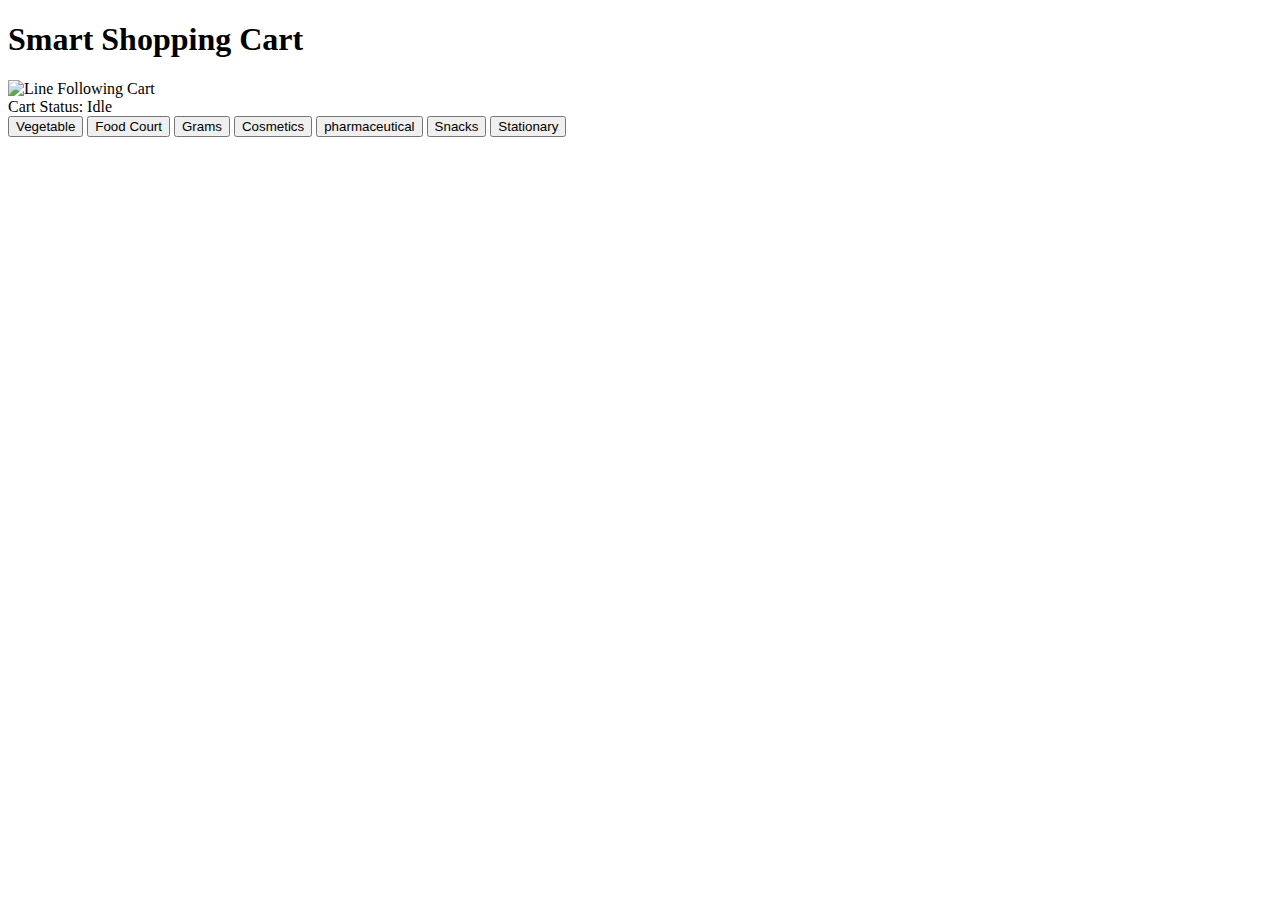
==== cart.html @ 1d6044de "added" ====
<!DOCTYPE html>
<html lang="en">
<head>
    <meta charset="UTF-8">
    <meta name="viewport" content="width=device-width, initial-scale=1.0">
    <title>Smart Shopping Cart</title>
    <script src="cart.js"></script>
    <link rel="stylesheet" href="cart.css">
    <link rel="preconnect" href="https://fonts.googleapis.com">
    <link rel="preconnect" href="https://fonts.gstatic.com" crossorigin>
    <link href="https://fonts.googleapis.com/css2?family=Inter:wght@100;200;300;400;500;600;700;800&family=Poppins:wght@600&display=swap" rel="stylesheet">
    <link rel="preconnect" href="https://fonts.googleapis.com">
    <link rel="preconnect" href="https://fonts.gstatic.com" crossorigin>
    <link href="https://fonts.googleapis.com/css2?family=Inter:wght@100;200;300;400;500;600;700;800&family=Kumbh+Sans:wght@200;300;400;500;600;700;800&family=Poppins:wght@600&display=swap" rel="stylesheet">
</head>
<body>
    <h1>Smart Shopping Cart</h1>
    
    <img id="Cart-image" src="cart.png" alt="Line Following Cart">

    <div id="status-message">Cart Status: <span id="status">Idle</span></div>

    <div class="part">
        
          <button id="destination-button" onclick="reachDestination1()">Vegetable</button>
          <button id="destination-button" onclick="reachDestination2()">Food Court</button>
          <button id="destination-button" onclick="reachDestination3()">Grams</button>
          <button id="destination-button" onclick="reachDestination4()">Cosmetics</button>
          <button id="destination-button" onclick="reachDestination5()">pharmaceutical</button>
          <button id="destination-button" onclick="reachDestination6()">Snacks</button>
          <button id="destination-button" onclick="reachDestination7()">Stationary</button>
        
      </div>

</body>
</html>
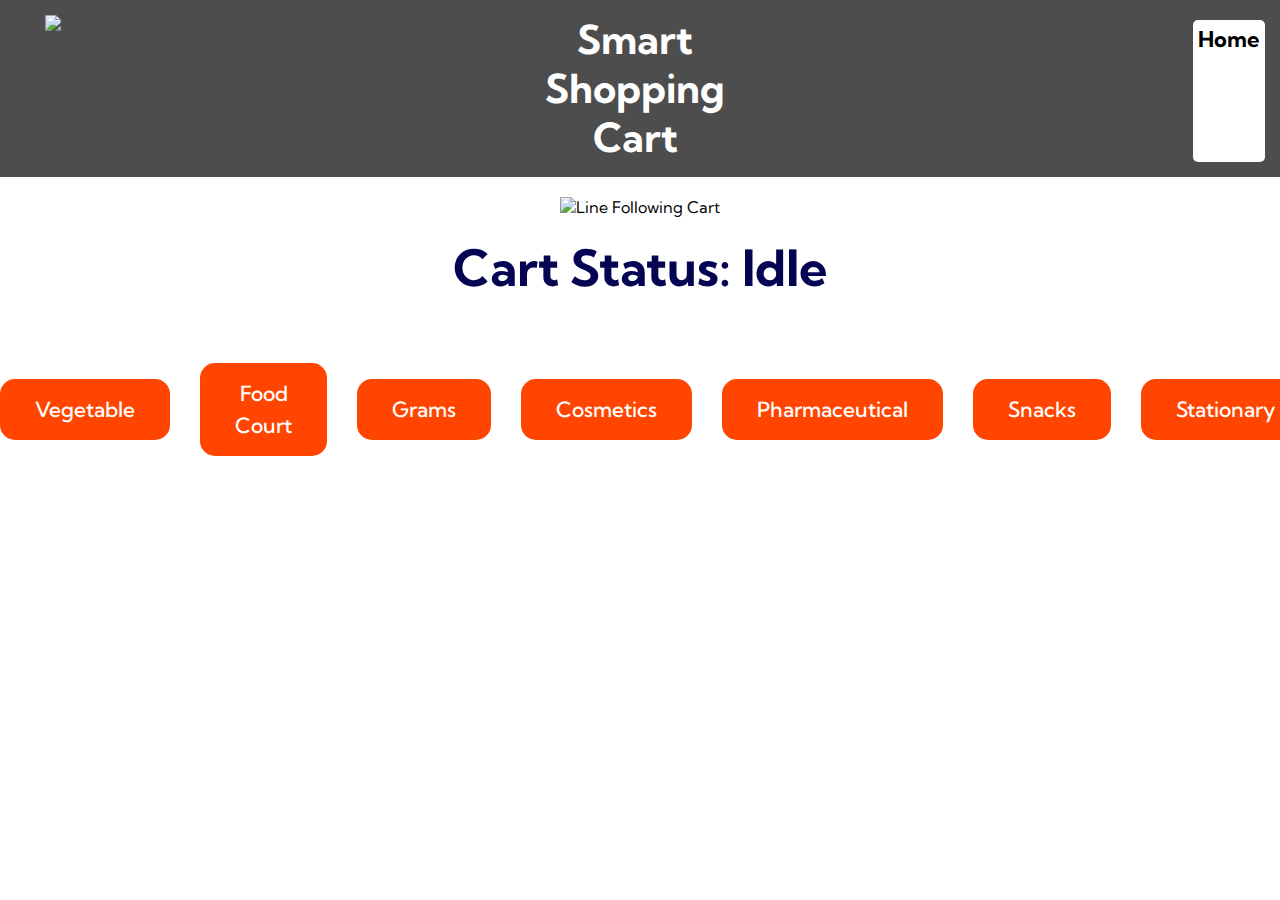
==== commit 364be051: "int" ====
--- a/cart.html
+++ b/cart.html
@@ -14,7 +14,11 @@
     <link href="https://fonts.googleapis.com/css2?family=Inter:wght@100;200;300;400;500;600;700;800&family=Kumbh+Sans:wght@200;300;400;500;600;700;800&family=Poppins:wght@600&display=swap" rel="stylesheet">
 </head>
 <body>
-    <h1>Smart Shopping Cart</h1>
+    <header>
+        <img src="cart.png" class="logo">
+        <h1 style="margin: 0;">Smart Shopping Cart</h1>
+        <a href="index.html" class="track">Home</a>
+    </header>
     
     <img id="Cart-image" src="cart.png" alt="Line Following Cart">
 
--- a/cart.css
+++ b/cart.css
@@ -0,0 +1,129 @@
+body {
+  font-family: Kumbh Sans;
+  text-align: center;
+  padding: 0;
+  margin: 0;
+}
+
+header {
+  background-color: #4d4d4d;
+  display: flex;
+  color: #fff;
+  padding: 15px;
+  text-align: center;
+  flex-direction: row;
+  gap: 450px;
+  top: 0;
+}
+
+.logo {
+  width: 60px;
+  margin-left: 30px;
+}
+
+.track {
+  color: black;
+  justify-content: center;
+  align-items: center;
+  margin-top: 5px;
+  text-decoration: none;
+  font-size: 22px;
+  font-weight: bold;
+  background-color: white;
+  padding: 5px ;
+  border: none;
+  cursor: pointer;
+  border-radius: 5px;
+}
+.track:hover{color: white; background-color: black;}
+
+h1 {
+  font-size: 40px;
+  color: white;
+}
+
+#Cart-image {
+  width: 200px;
+  margin-top: 20px;
+}
+
+#status-message {
+  margin-top: 20px;
+  font-weight: bold;
+  font-family: Kumbh Sans;
+  font-size: 50px;
+  color: rgb(4, 4, 82);
+}
+
+#destination-button {
+  padding: 15px 35px;
+  font-size: 16px;
+  cursor: pointer;
+  margin-bottom: 30px;
+  color:white;
+  background-color: orangered;
+  border-radius: 15px;
+  font-size: 21px;
+  font-family: 'Kumbh Sans', sans-serif;
+  font-weight: 500;
+  text-transform: capitalize;
+  line-height: 31.50px;
+  word-wrap: break-word;
+  border: none;
+}
+#destination-button:hover{background-color: rgb(2, 2, 90);}
+
+.part {
+  justify-content: flex-start; 
+  align-items: center; 
+  gap: 30px; 
+  display: inline-flex;
+  margin-top: 5%;
+}
+
+#name {
+  margin-top: 70px;
+  border-radius: 15px;
+  border: none;
+  font-size: 20px;
+}
+
+#pass {
+  margin-top: 50px;
+  border-radius: 15px;
+  border: none;
+  font-size: 20px;
+}
+
+#submit {
+  margin-top: 50px;
+  padding: 10px 15px;
+  font-size: 16px;
+  cursor: pointer;
+  margin-bottom: 30px;
+  color:white;
+  background-color: orangered;
+  border-radius: 15px;
+  font-size: 21px;
+  font-family: 'Kumbh Sans', sans-serif;
+  font-weight: 500;
+  text-transform: capitalize;
+  line-height: 31.50px;
+  word-wrap: break-word;
+  border: none;
+}
+#submit:hover{background-color: rgb(2, 2, 90);}
+
+p {
+  border: 3px;
+}
+
+label {
+  font-size: 20px;
+}
+
+.h1 {
+  font-size: 70px;
+  color: rgb(4, 4, 82);
+  margin-top: 130px;
+}
